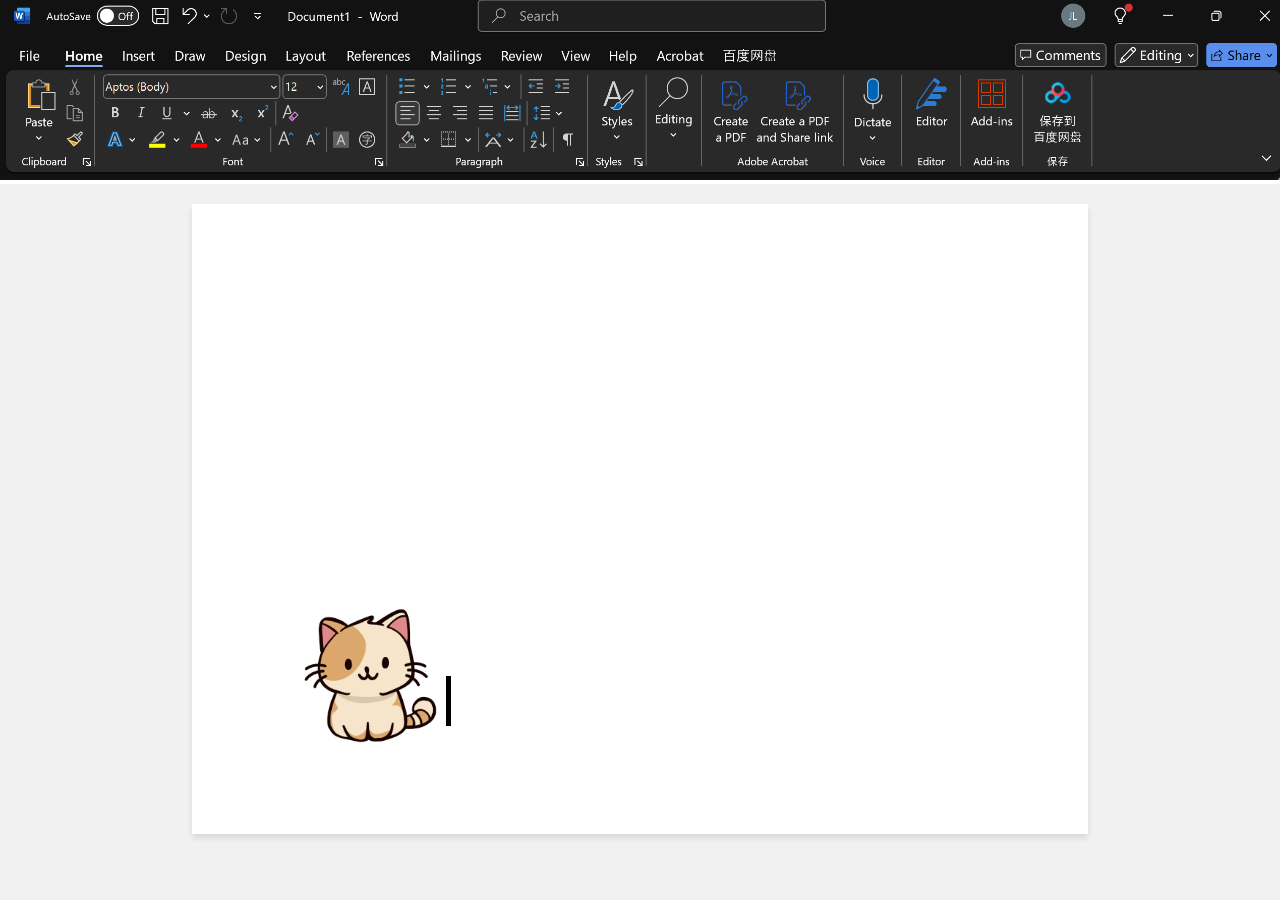
==== templates/embeddedApp.html @ 5395fb1b "Prepare server.py for Render deployment" ====
<!DOCTYPE html>
<html lang="en">
<head>
  <meta charset="UTF-8">
  <meta name="viewport" content="width=device-width, initial-scale=1.0">
  <title>Embedded Word Document</title>
  <style>
    body {
      margin: 0;
      font-family: Arial, sans-serif;
      background-color: #f1f1f1;
      display: flex;
      flex-direction: column;
      align-items: center;
      justify-content: start;
      height: 100%;
    }

    .toolbar {
      width: 100%;
      height: auto;
      background: #fff;
    }

    .toolbar img {
      width: 100%;
    }

    .document {
      background: white;
      width: 70%;
      height: 70vh;
      margin: 20px auto;
      box-shadow: 0 4px 6px rgba(0, 0, 0, 0.1);
      position: relative;
      display: flex;
      flex-direction: column;
      align-items: center;
      overflow: hidden;
    }

    .cat-image {
      width: 150px;
      position: absolute;
      top: 75%;
      transform: translate(-50%, -50%);
      z-index: 1;
      transition: filter 0.3s ease;
    }

    .highlight-grey {
      filter: grayscale(20%) brightness(0.7);
    }

    .cursor {
      width: 5px;
      height: 50px;
      background: black;
      position: absolute;
      z-index: 2;
      animation: blink 1s step-start infinite;
    }

    @keyframes blink {
      50% {
        opacity: 0;
      }
    }
  </style>
</head>
<body>
  <div class="toolbar">
    <img src="../static/images/tools.png" alt="Toolbar">
  </div>
  <div class="document">
    <img src="../static/images/cat.png" alt="Cat" class="cat-image" id="catImage" style="left: 20%;">
    <div class="cursor" id="cursor" style="top: 75%; left: calc(20% + 75px);"></div>
  </div>
  <script>
    let backupCatHTML = ""; // Backup for the cat images
  
    window.addEventListener("message", function (event) {
      if (event.data.action === "highlightAllCats") {
        highlightAllCats();
      } else if (event.data.action === "addCatAndUnhighlightFirst") {
        addCatAndUnhighlightFirst();
      } else if (event.data.action === "removeAllCats") {
        removeAllCats();
      } else if (event.data.action === "restoreCats") {
        restoreCats();
      }
    });
  
    function highlightAllCats() {
      const catImages = document.querySelectorAll(".cat-image");
      catImages.forEach(cat => cat.classList.add("highlight-grey"));
    }
  
    function addCatAndUnhighlightFirst() {
      const documentContainer = document.querySelector(".document");
  
      // Unhighlight the first cat
      const firstCat = document.getElementById("catImage");
      if (firstCat) {
        firstCat.classList.remove("highlight-grey");
      }
  
      // Insert a new cat image
      const newCat = document.createElement("img");
      newCat.src = "../static/images/cat.png";
      newCat.alt = "Cat";
      newCat.className = "cat-image";
      newCat.style.position = "absolute";
      newCat.style.width = "150px";
      newCat.style.left = "calc(20% + 150px)";
      newCat.style.top = "75%";
      newCat.style.transform = "translate(-50%, -50%)";
      newCat.style.zIndex = "1";
  
      documentContainer.appendChild(newCat);
  
      const cursor = document.getElementById("cursor");
      cursor.style.left = "calc(20% + 225px)";
    }
  
    function removeAllCats() {
      const documentContainer = document.querySelector(".document");
      const catImages = document.querySelectorAll(".cat-image");
  
      // Backup the cat images for undo functionality
      backupCatHTML = Array.from(catImages).map(cat => cat.outerHTML).join("");
  
      // Remove all cat images
      catImages.forEach(cat => cat.remove());
  
      // Reset cursor position
      const cursor = document.getElementById("cursor");
      cursor.style.left = "30px";
    }
  
    function restoreCats() {
      const documentContainer = document.querySelector(".document");
  
      // Restore the backup cat images
      documentContainer.insertAdjacentHTML("beforeend", backupCatHTML);
  
      // Clear the backup to prevent duplicate restores
      backupCatHTML = "";
      
      const cursor = document.getElementById("cursor");
      cursor.style.left = "calc(20% + 225px)";
    }
  </script>  
</body>
</html>
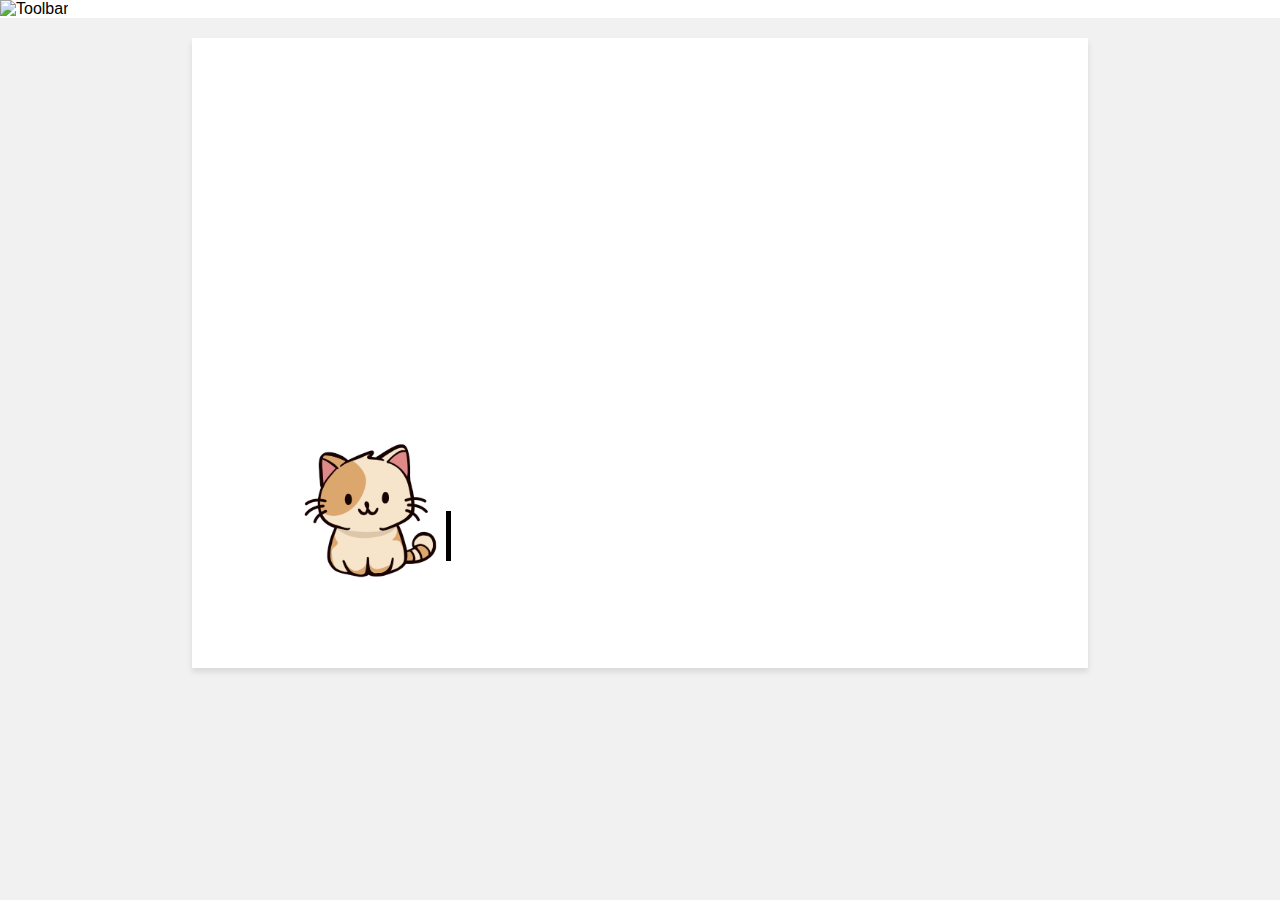
==== commit 40883b15: "Integrated app" ====
--- a/templates/embeddedApp.html
+++ b/templates/embeddedApp.html
@@ -70,7 +70,7 @@
 </head>
 <body>
   <div class="toolbar">
-    <img src="../static/images/tools.png" alt="Toolbar">
+    <img src="{{ url_for('static', filename='images/tools.png') }}" alt="Toolbar">
   </div>
   <div class="document">
     <img src="../static/images/cat.png" alt="Cat" class="cat-image" id="catImage" style="left: 20%;">
